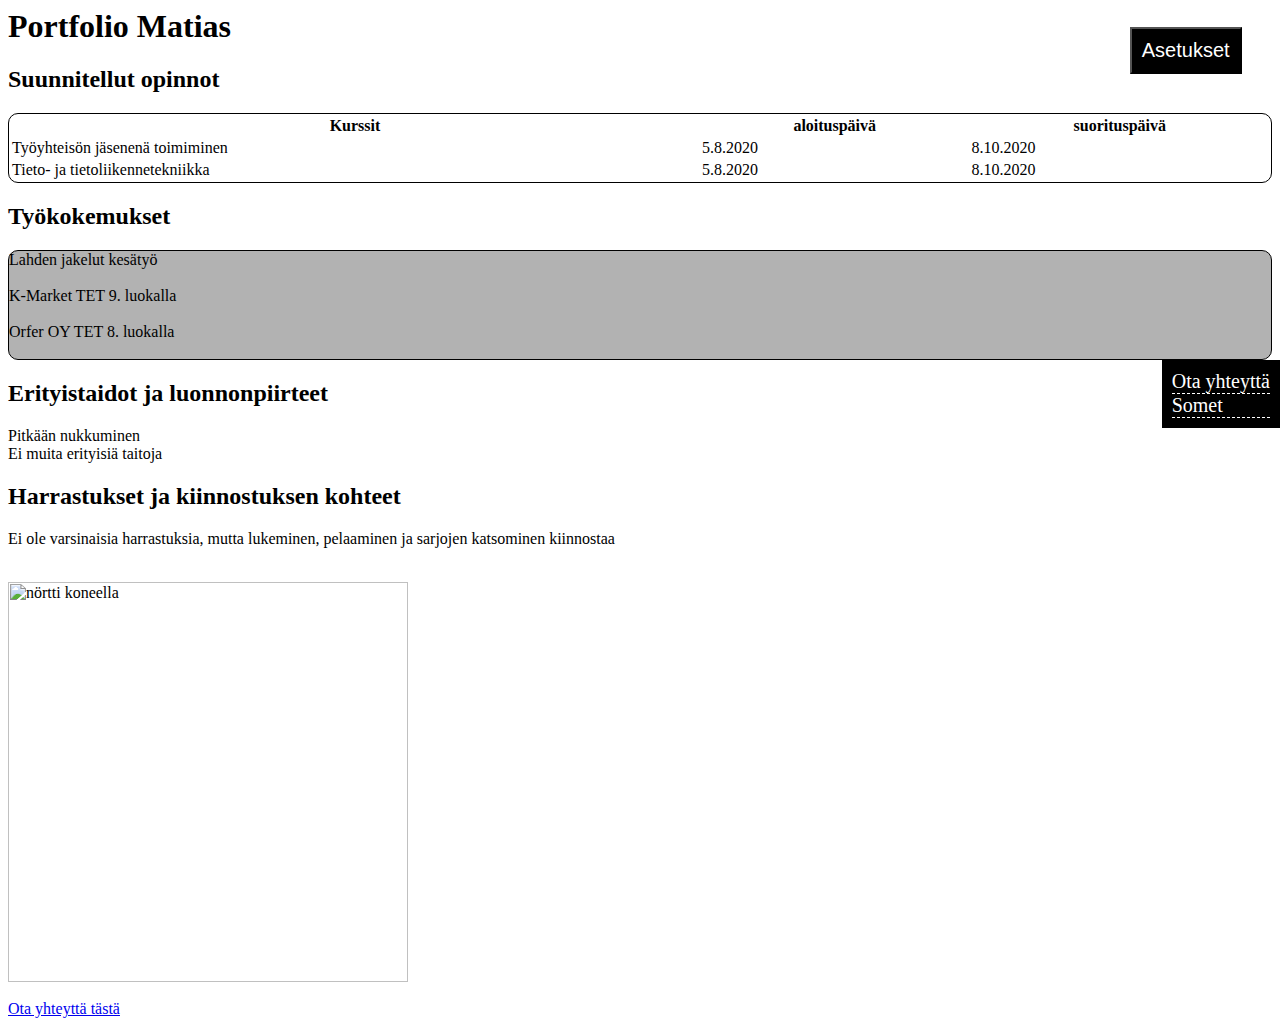
==== index.html @ a288a3bb "Initial commit" ====
<html>
  <script src="script2.js"></script>
  <head>
    <title>Portfolio</title>
    <link rel="stylesheet" type="text/css" href="style2.css">
  </head>
  <body>
    <h1>Portfolio Matias</h1>
    <h2>Suunnitellut opinnot</h2>
    <div class="taulukko">
    <table style="width:100%">
      <tr>
        <th>Kurssit</th>
        <th>aloituspäivä</th>
        <th>suorituspäivä</th>
      </tr>
      <tr>
        <td>Työyhteisön jäsenenä toimiminen</td>
        <td>5.8.2020</td>
        <td>8.10.2020</td>
      </tr>
      <tr>
        <td>Tieto- ja tietoliikennetekniikka</td>
        <td>5.8.2020</td>
        <td>8.10.2020</td>
      </tr>
    </table>
    </div>
    <h2>Työkokemukset</h2>
  <div class="background">
    <div class="transparent">
    <ul>
      <li>Lahden jakelut kesätyö</li>
      <br/>
      <li>K-Market TET 9. luokalla</li>
      <br/>
      <li>Orfer OY TET 8. luokalla</li>
      <br/>
    </ul>
    </div>
  </div>
    <h2>Erityistaidot ja luonnonpiirteet</h2>
    <ul>
      <li>Pitkään nukkuminen</li>
      <li>Ei muita erityisiä taitoja</li>
    </ul>
    <h2>Harrastukset ja kiinnostuksen kohteet</h2>
    <p>Ei ole varsinaisia harrastuksia, mutta lukeminen, pelaaminen ja sarjojen katsominen kiinnostaa</p>
    <br/>
    <img src="https://i.redd.it/max02wh6zmg21.jpg" alt="nörtti koneella" width="400"/></a>
    <br/><br/>
    <a href="otayhteytta.html">Ota yhteyttä tästä<a/>
    <ul class="nappula asemointi">
      <li><a href="otayhteytta.html">Ota yhteyttä</a></li>
      <li>Somet</li>
    </ul>
    <div class="boxi" id='demo' style='display: none'>
      <ul class="teemalista">
        <li><input type="radio" name="group1" id="tumma">Tumma</li>
        <li><input type="radio" name="group1" id="vaalea">Vaalea</li>
        <li><input type="radio" name="group1" id="varikas">Värikäs</li>
      </ul>
      <input id="teemanvaihto" class="nappula" type="button" value="vaihda teemaa">
    </div>     
    <button class="Asetukset nappula" type='button' onclick="toggleText()">Asetukset</button>
  </body>
</html>
---- style2.css ----
.nappula{
  background-color:000000;
  padding:10px;
  font-size:20px;
  color:#FFFFFF;
  list-style-type:none;
}
.nappula a{
  text-decoration:none;
  color:#FFFFFF;
}
.nappula li:hover{
  background-color:FF0000;
  border-bottom:1px dashed #000000;
}
.nappula li{
  border-bottom:1px dashed #FFFFFF;
}
.nappula li:active{
  background-color:#FFFFFF;
  color:000000;
}
.nappula a:active{
  color:000000;
}
.asemointi{
  position:fixed;
  top:40%;
  right:0px;
}
.taulukko{
border:1px solid;
border-radius:10px;
}
.background{
  border:1px solid;
  border-radius:10px;
}
.background{
  background-image: 
    linear-gradient(
      rgba(0, 0, 0, 0.3),
      rgba(0, 0, 0, 0.3)
    ),
    url(https://images.ctfassets.net/kt8yvydomzor/6Nn9cU5stkkhUzAyXm518o/5ff075365d1f4fa7b08779a8a46f09fb/KM_Kallio.jpg?w=1440&h=550&fit=fill&f=top);
}
.yhteydenotto label{
  display:block;
}
.alue1{
  width:70%;
  margin:auto;
  border:double 5px;
  border-radius:10px;
  padding:10px;
  background-color:#FFF8A6;
  color:#FF52ED;
}
.yhteydenotto input[type="text"], .yhteydenotto textarea{
  padding:10px;
  width:100%;
}
.yhteydenotto input[type="number"], .yhteydenotto number{
  padding:10px;
  width:100%;
}
.yhteydenotto input[type="email"], .yhteydenotto email{
  padding:10px;
  width:100%;
}
.yhteydenotto input[type="date"], .yhteydenotto date{
  padding:10px;
  width:100%;
}
.tausta{
  background-color:#FFD8FB;
}

.laatikko{
  background-color:#FFF8A6;
  float:left;
  width:24%;
  border:5px double #FF52ED;
  padding:10px;
  box-sizing:border-box;
  margin-top:40px;
  margin-left:5px;
  height:25%;
}
.kuva{
  background-image:url(logo.png);
  background-position: center;
  background-repeat: no-repeat;
  background-size: cover;
}
.asetukset{
  position: fixed;
  top:3%;
  right:3%;
}
.boxi{
  background-color:gray;
  color:white;
  position: fixed;
  top:10%;
  right:10%;
  padding:10px;
}
ul{
  list-style-type:none;
  padding:0;
  margin:0;
}
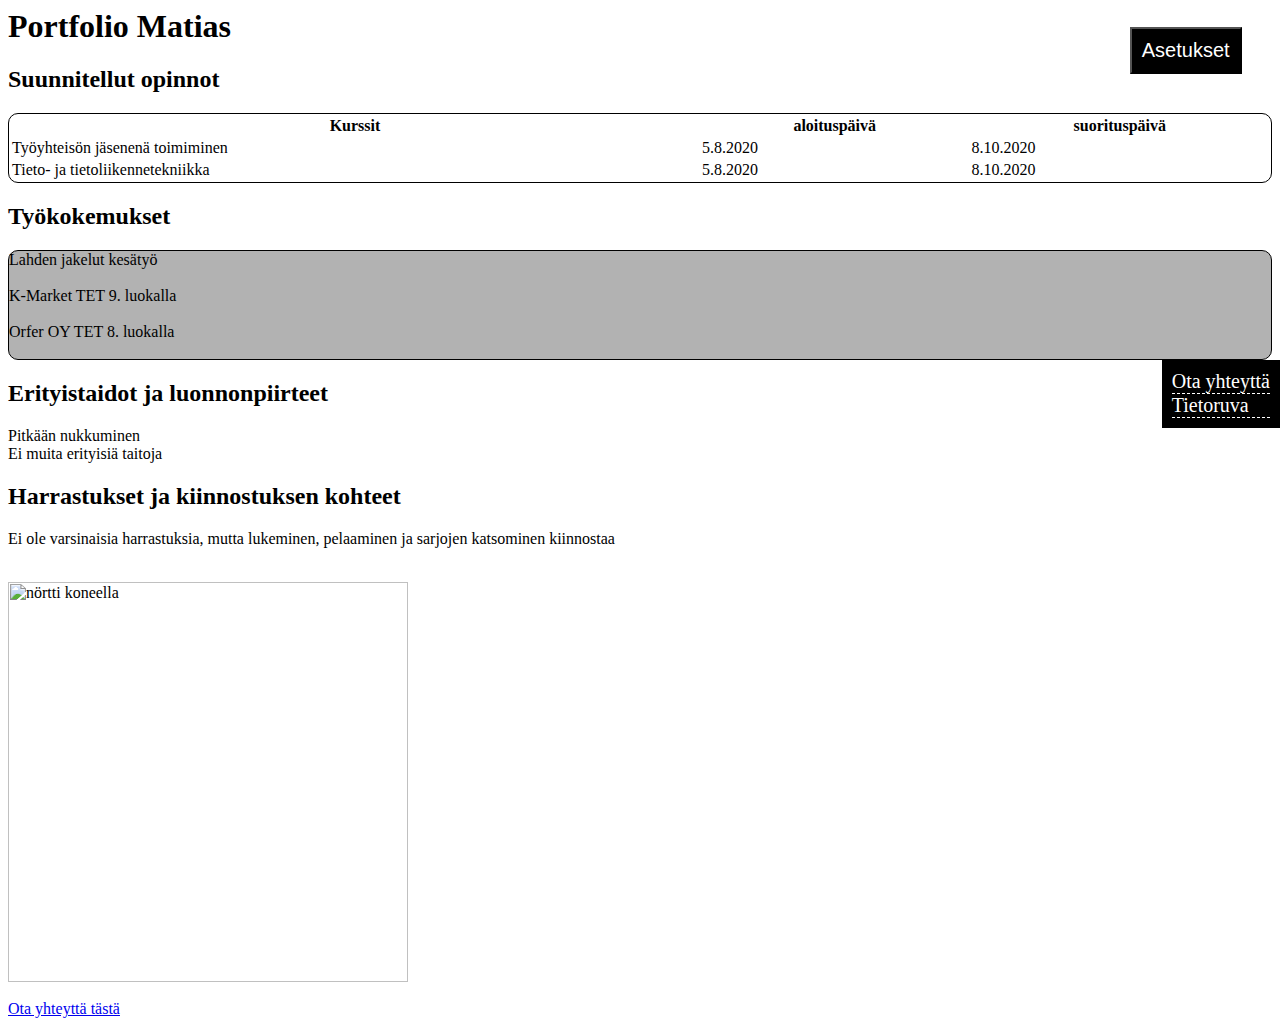
==== commit 6ee752c6: "20201208" ====
--- a/index.html
+++ b/index.html
@@ -52,7 +52,7 @@
     <a href="otayhteytta.html">Ota yhteyttä tästä<a/>
     <ul class="nappula asemointi">
       <li><a href="otayhteytta.html">Ota yhteyttä</a></li>
-      <li>Somet</li>
+      <li><a href="tietoturva.html">Tietoruva</a></li>
     </ul>
     <div class="boxi" id='demo' style='display: none'>
       <ul class="teemalista">
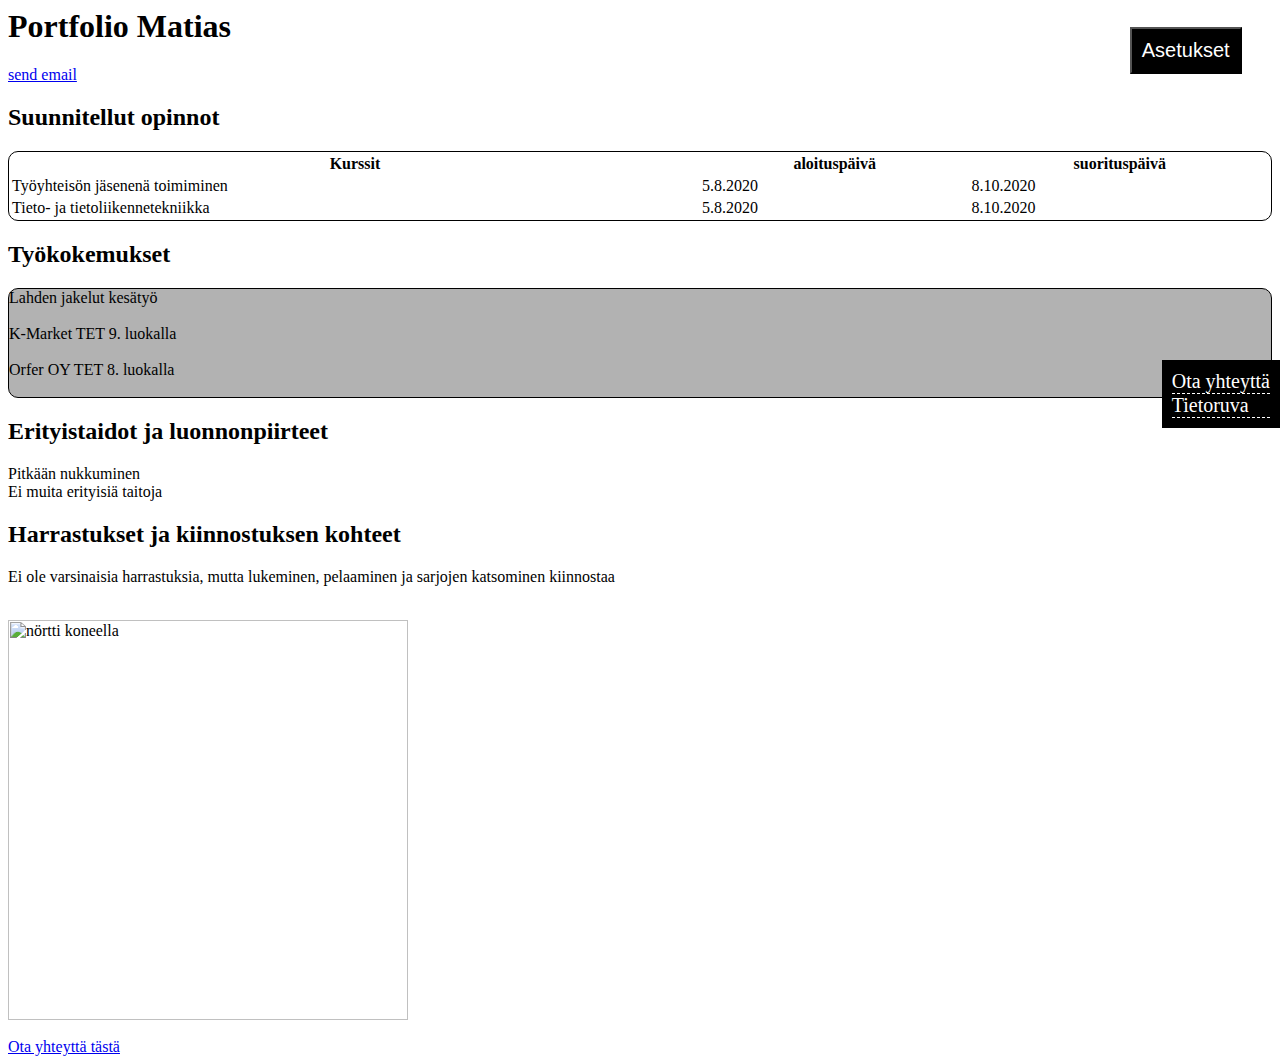
==== commit fce9c117: "20201208" ====
--- a/index.html
+++ b/index.html
@@ -6,6 +6,7 @@
   </head>
   <body>
     <h1>Portfolio Matias</h1>
+    <a href="sendemail.html">send email</a>
     <h2>Suunnitellut opinnot</h2>
     <div class="taulukko">
     <table style="width:100%">
